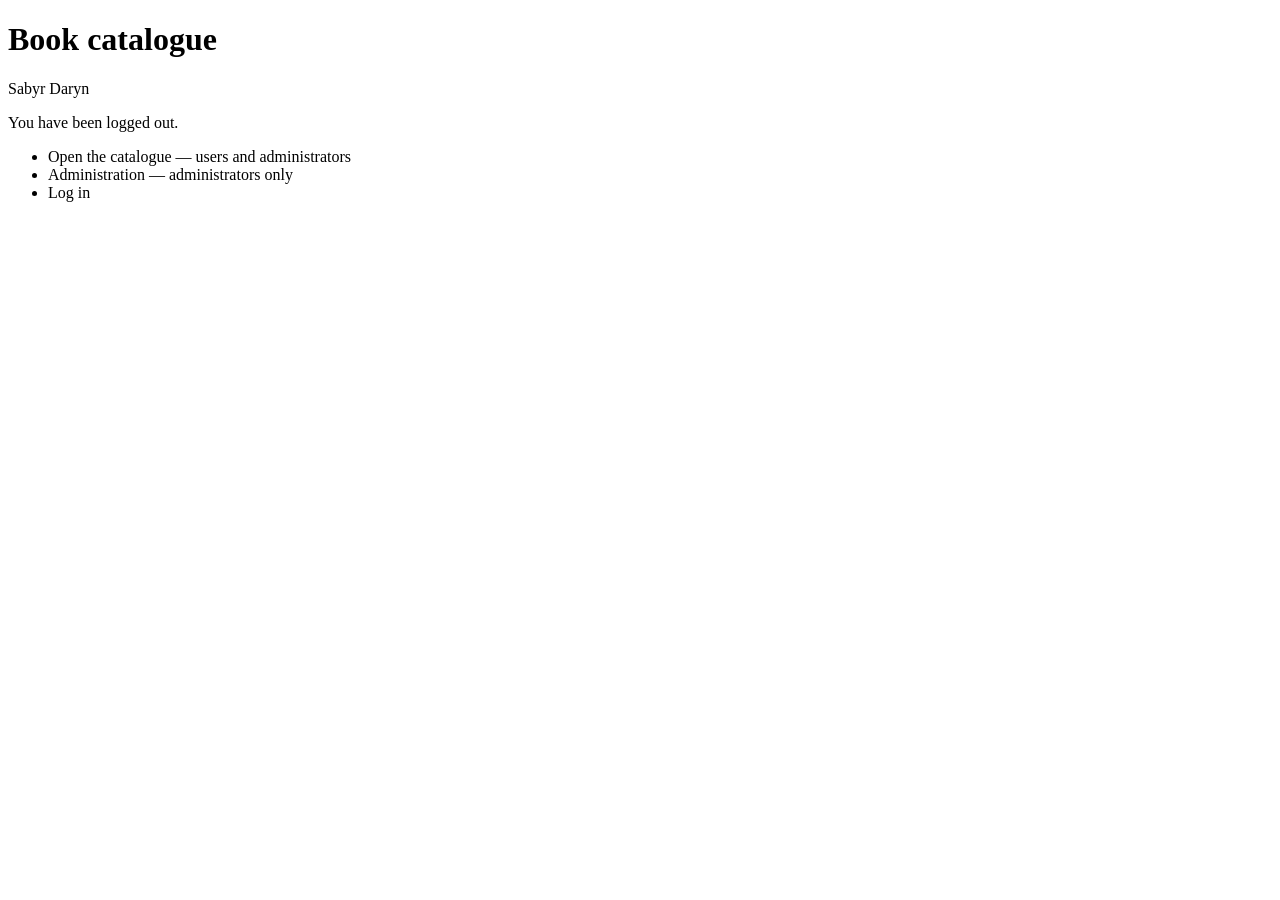
==== src/main/resources/templates/index.html @ b6a3c20c "lab10: spring security, database users, bcrypt, roles, csrf - SecurityFilterChain: permitAll for /, " ====
<!DOCTYPE html>
<html lang="en" xmlns:th="http://www.thymeleaf.org"
      xmlns:sec="http://www.thymeleaf.org/extras/spring-security">
<head>
    <meta charset="UTF-8">
    <title>Start</title>
    <link rel="stylesheet" th:href="@{/css/app.css}">
</head>
<body>
<header th:replace="~{fragments/header :: header}"></header>
<h1>Book catalogue</h1>
<p class="owner" th:text="${owner}">Sabyr Daryn</p>
<p th:if="${param.logout != null}" class="flash">You have been logged out.</p>
<ul>
    <li><a th:href="@{/books}">Open the catalogue</a> — users and administrators</li>
    <li sec:authorize="hasRole('ADMIN')"><a th:href="@{/admin}">Administration</a> — administrators only</li>
    <li sec:authorize="isAnonymous()"><a th:href="@{/login}">Log in</a></li>
</ul>
</body>
</html>
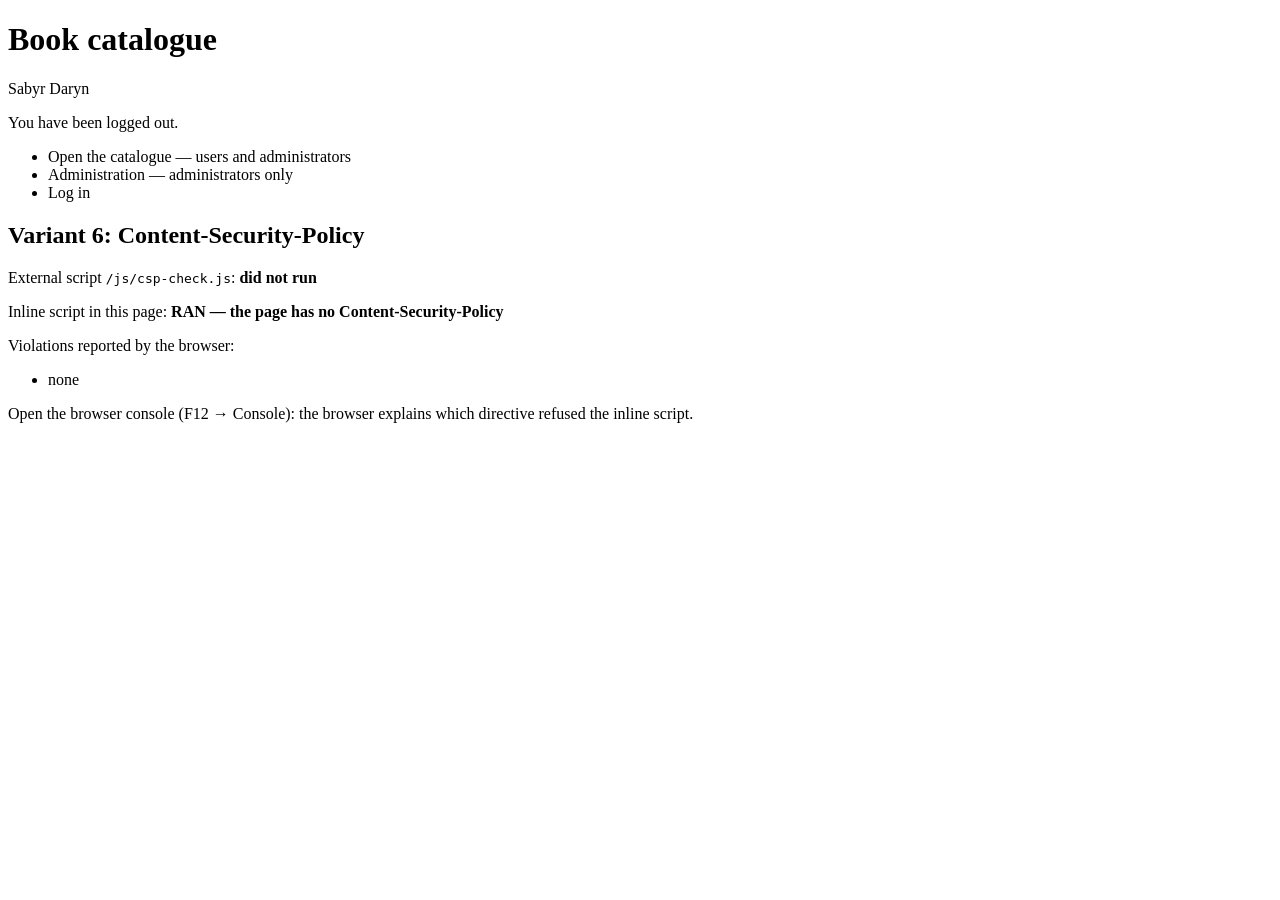
==== commit 1b6cf024: "lab10: individual variant 6 - content security policy - every response carries Content-Security-Poli" ====
--- a/src/main/resources/templates/index.html
+++ b/src/main/resources/templates/index.html
@@ -5,6 +5,8 @@
     <meta charset="UTF-8">
     <title>Start</title>
     <link rel="stylesheet" th:href="@{/css/app.css}">
+    <!-- Variant 6: an external script from this origin — allowed by script-src 'self' -->
+    <script th:src="@{/js/csp-check.js}"></script>
 </head>
 <body>
 <header th:replace="~{fragments/header :: header}"></header>
@@ -16,5 +18,21 @@
     <li sec:authorize="hasRole('ADMIN')"><a th:href="@{/admin}">Administration</a> — administrators only</li>
     <li sec:authorize="isAnonymous()"><a th:href="@{/login}">Log in</a></li>
 </ul>
+
+<section class="csp-demo">
+    <h2>Variant 6: Content-Security-Policy</h2>
+    <p>External script <code>/js/csp-check.js</code>: <b id="external-status" class="bad">did not run</b></p>
+    <p>Inline script in this page: <b id="inline-status" class="ok">did not run — blocked by the Content-Security-Policy</b></p>
+    <p>Violations reported by the browser:</p>
+    <ul id="csp-violations"><li>none</li></ul>
+    <p class="hint">Open the browser console (F12 → Console): the browser explains which directive refused the inline script.</p>
+</section>
+
+<!-- Variant 6: the kind of script an attacker would inject. It must NOT run while the CSP header is sent. -->
+<script>
+    var inline = document.getElementById('inline-status');
+    inline.textContent = 'RAN — the page has no Content-Security-Policy';
+    inline.className = 'bad';
+</script>
 </body>
 </html>
